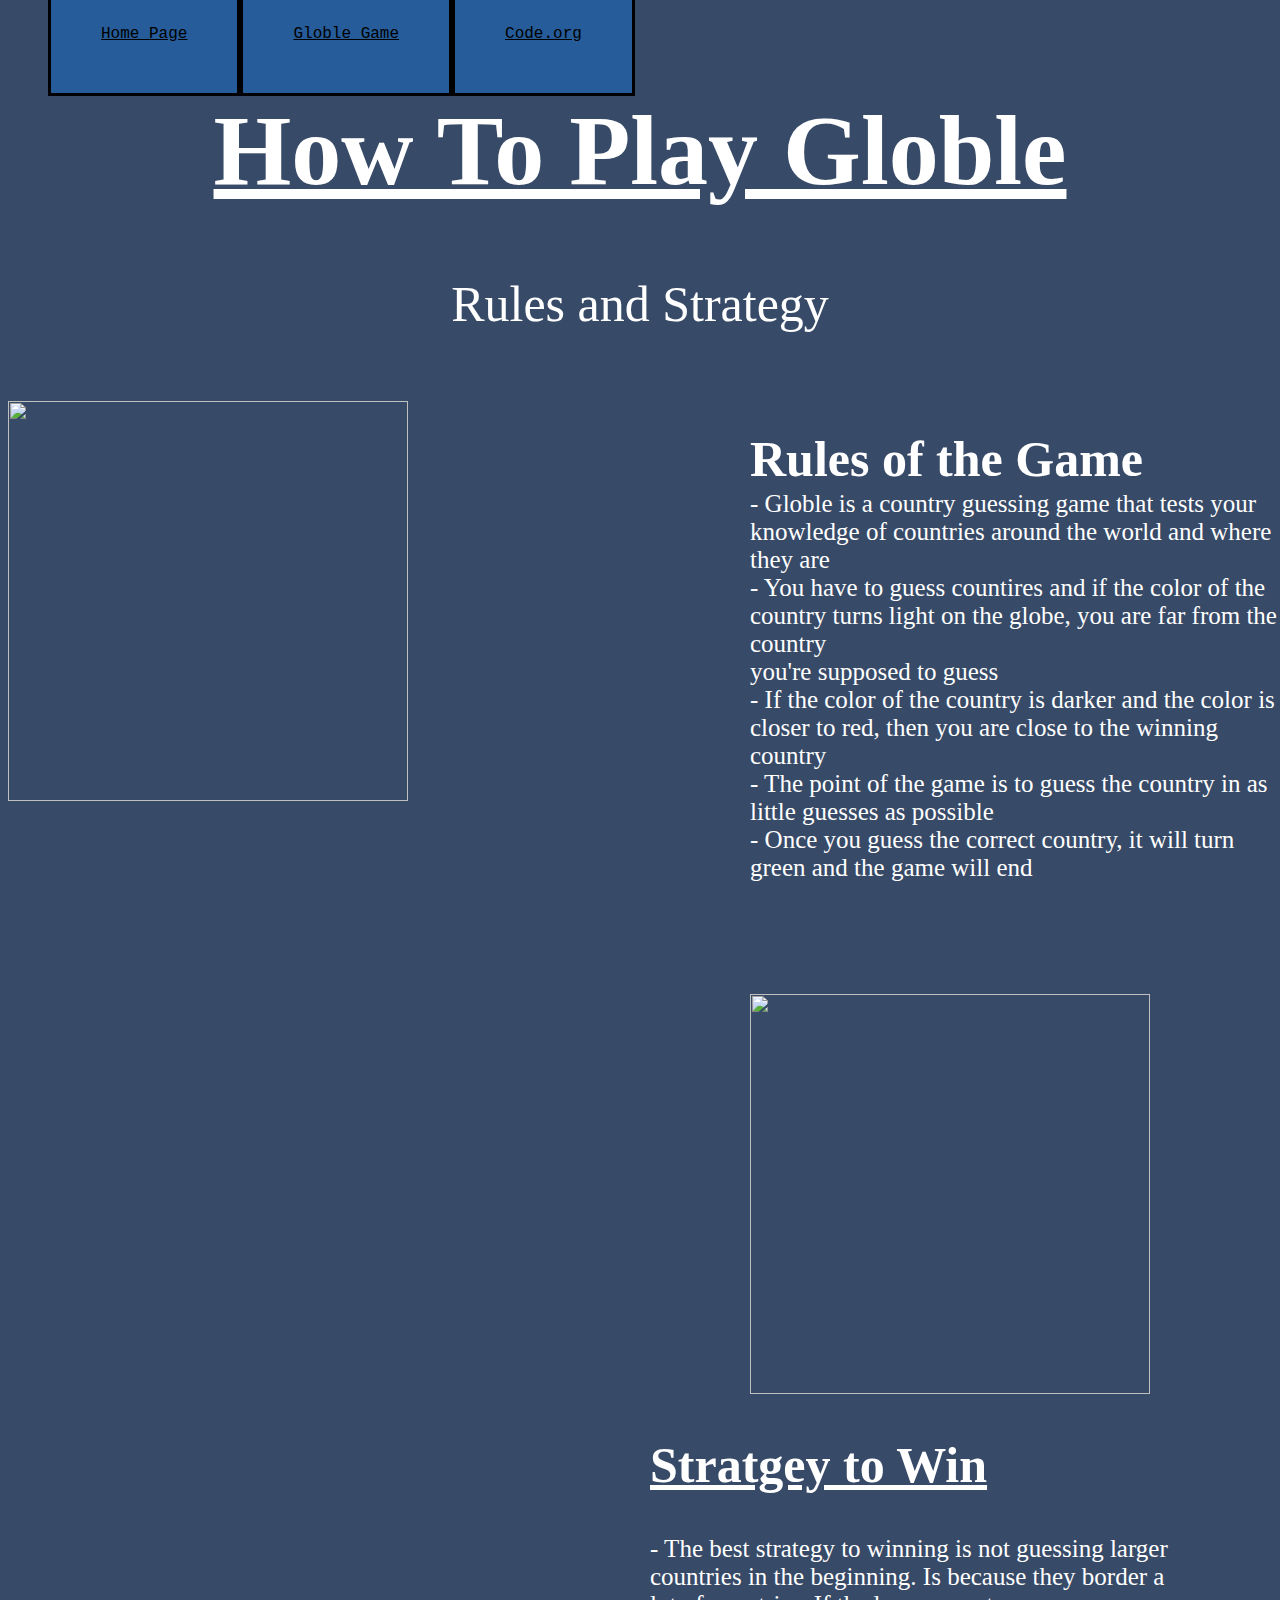
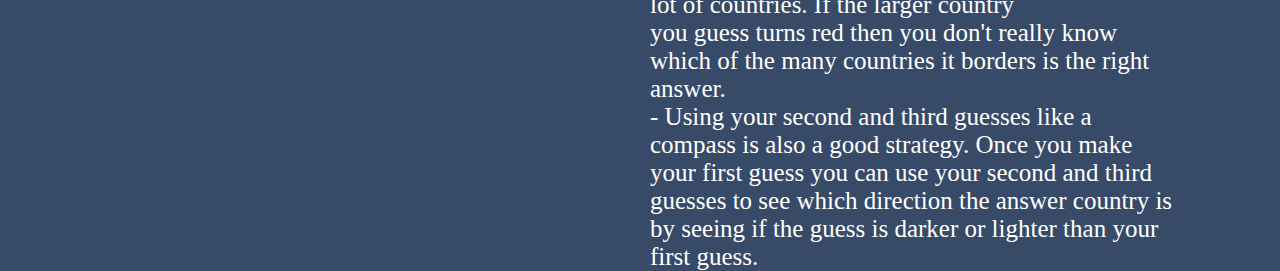
==== index2.html @ dc3c896a "Update index2.html" ====
<link rel="stylesheet" href="style.css">
<html>
  <head>
    <link rel ="icon" href= "[data-uri]">
    <title> Cole Puttroff's Website </title>
  </head>
   <ul>
      <li><a href = "index.html"> Home Page </a></li>
      <li><a href = "index2.html"> Globle Game</a></li>
      <li><a href = "index3.html"> Code.org</a></li>
    </ul>
  <br> 
  <center>
    <h1> How To Play Globle 
    </h1>
    <p> Rules and Strategy 
    </p>
  </center>
    <br>
    <img src= "https://i.kinja-img.com/gawker-media/image/upload/c_fill,f_auto,fl_progressive,g_center,h_675,pg_1,q_80,w_1200/e3dc6351ccdfb2d61c3d2b8dd175512e.png">
    </img>
<h2> 
  <div style = "position:absolute; left: 750px; top: 430px;">
  Rules of the Game </h2>
  <p1>
    <div style = "position:absolute; left:750px; top: 490px;">
    - Globle is a country guessing game that tests your knowledge of countries around the world and where they are<br> - You have to guess countires and if the color of the country turns light on the globe, you are far from the country <br> you're supposed to guess<br> - If the color of the country is darker and the color is closer to red, then you are close to the winning country<br>- The point of the game is to guess the country in as little guesses as possible <br> - Once you guess the correct country, it will turn green and the game will end
</p1>
<br>
<br>
<br>
<br>
<br>
<img src = "https://globle.org/assets/img/globle-how-to-3.png">
  </img>
<h2>
  <div style = "position:relative; right: 100px;">
  Stratgey to Win </h2>
<p1>
  <div style = "position:relative; right: 100px;">
  - The best strategy to winning is not guessing larger countries in the beginning. Is because they border a lot of countries. If the larger country <br> you guess turns red then you don't really know which of the many countries it borders is the right answer. <br> - Using your second and third guesses like a compass is also a good strategy. Once you make your first guess you can use your second and third guesses to see which direction the answer country is by seeing if the guess is darker or lighter than your first guess.
</p1>
  </body>
  </html>
---- style.css ----
ul{
  text-align: center;
  list-style-type: none;
  position: fixed;
}
li{
  float: left;
}
li a{
  padding: 50px;
  color: black;
  font-family: "Monaco" , Monospace;
  border: solid;
  border-color: black;
  background-color: #255C99;
}
li a:hover {
  background-color: white;
}
body{
  background-color: #374A67;
}
h1{
  color: white;
  font-size: 100px;
  text-decoration-line: underline;
}
h2{
  color: white;
  font-size: 50px;
  text-decoration-line: underline;
}
img{
  height:400px;
}
p{
  font-size:50px;
  color: white;
}
p1{
  font-size: 25px;
  color: white;
}
iframe{
  float: left
}
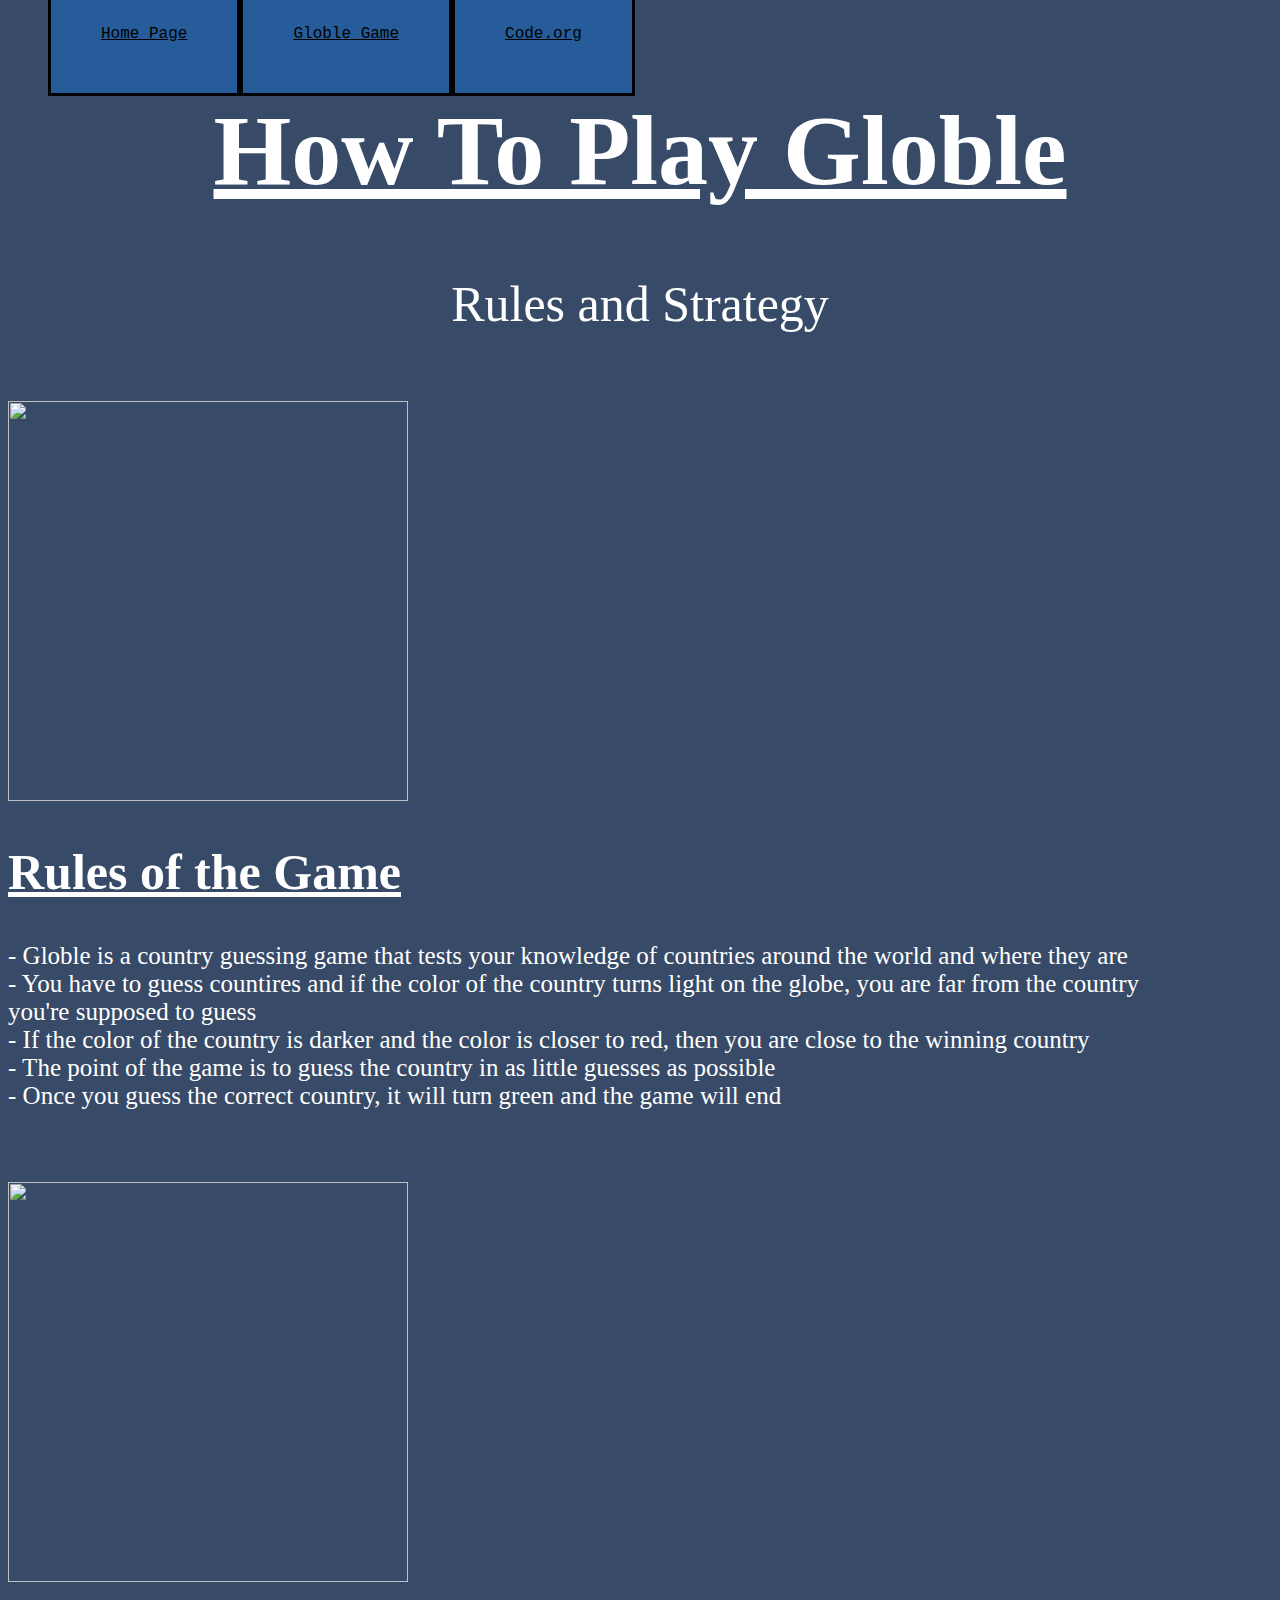
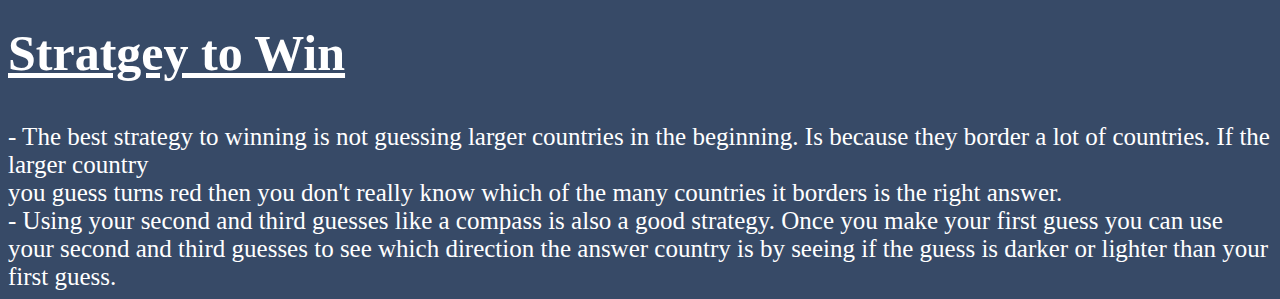
==== commit 9d8a5422: "Update index2.html" ====
--- a/index2.html
+++ b/index2.html
@@ -20,10 +20,8 @@
     <img src= "https://i.kinja-img.com/gawker-media/image/upload/c_fill,f_auto,fl_progressive,g_center,h_675,pg_1,q_80,w_1200/e3dc6351ccdfb2d61c3d2b8dd175512e.png">
     </img>
 <h2> 
-  <div style = "position:absolute; left: 750px; top: 430px;">
   Rules of the Game </h2>
   <p1>
-    <div style = "position:absolute; left:750px; top: 490px;">
     - Globle is a country guessing game that tests your knowledge of countries around the world and where they are<br> - You have to guess countires and if the color of the country turns light on the globe, you are far from the country <br> you're supposed to guess<br> - If the color of the country is darker and the color is closer to red, then you are close to the winning country<br>- The point of the game is to guess the country in as little guesses as possible <br> - Once you guess the correct country, it will turn green and the game will end
 </p1>
 <br>
@@ -31,13 +29,11 @@
 <br>
 <br>
 <br>
-<img src = "https://globle.org/assets/img/globle-how-to-3.png">
+  <img src= "https://globle.org/assets/img/globle-how-to-3.png">
   </img>
 <h2>
-  <div style = "position:relative; right: 100px;">
   Stratgey to Win </h2>
 <p1>
-  <div style = "position:relative; right: 100px;">
   - The best strategy to winning is not guessing larger countries in the beginning. Is because they border a lot of countries. If the larger country <br> you guess turns red then you don't really know which of the many countries it borders is the right answer. <br> - Using your second and third guesses like a compass is also a good strategy. Once you make your first guess you can use your second and third guesses to see which direction the answer country is by seeing if the guess is darker or lighter than your first guess.
 </p1>
   </body>
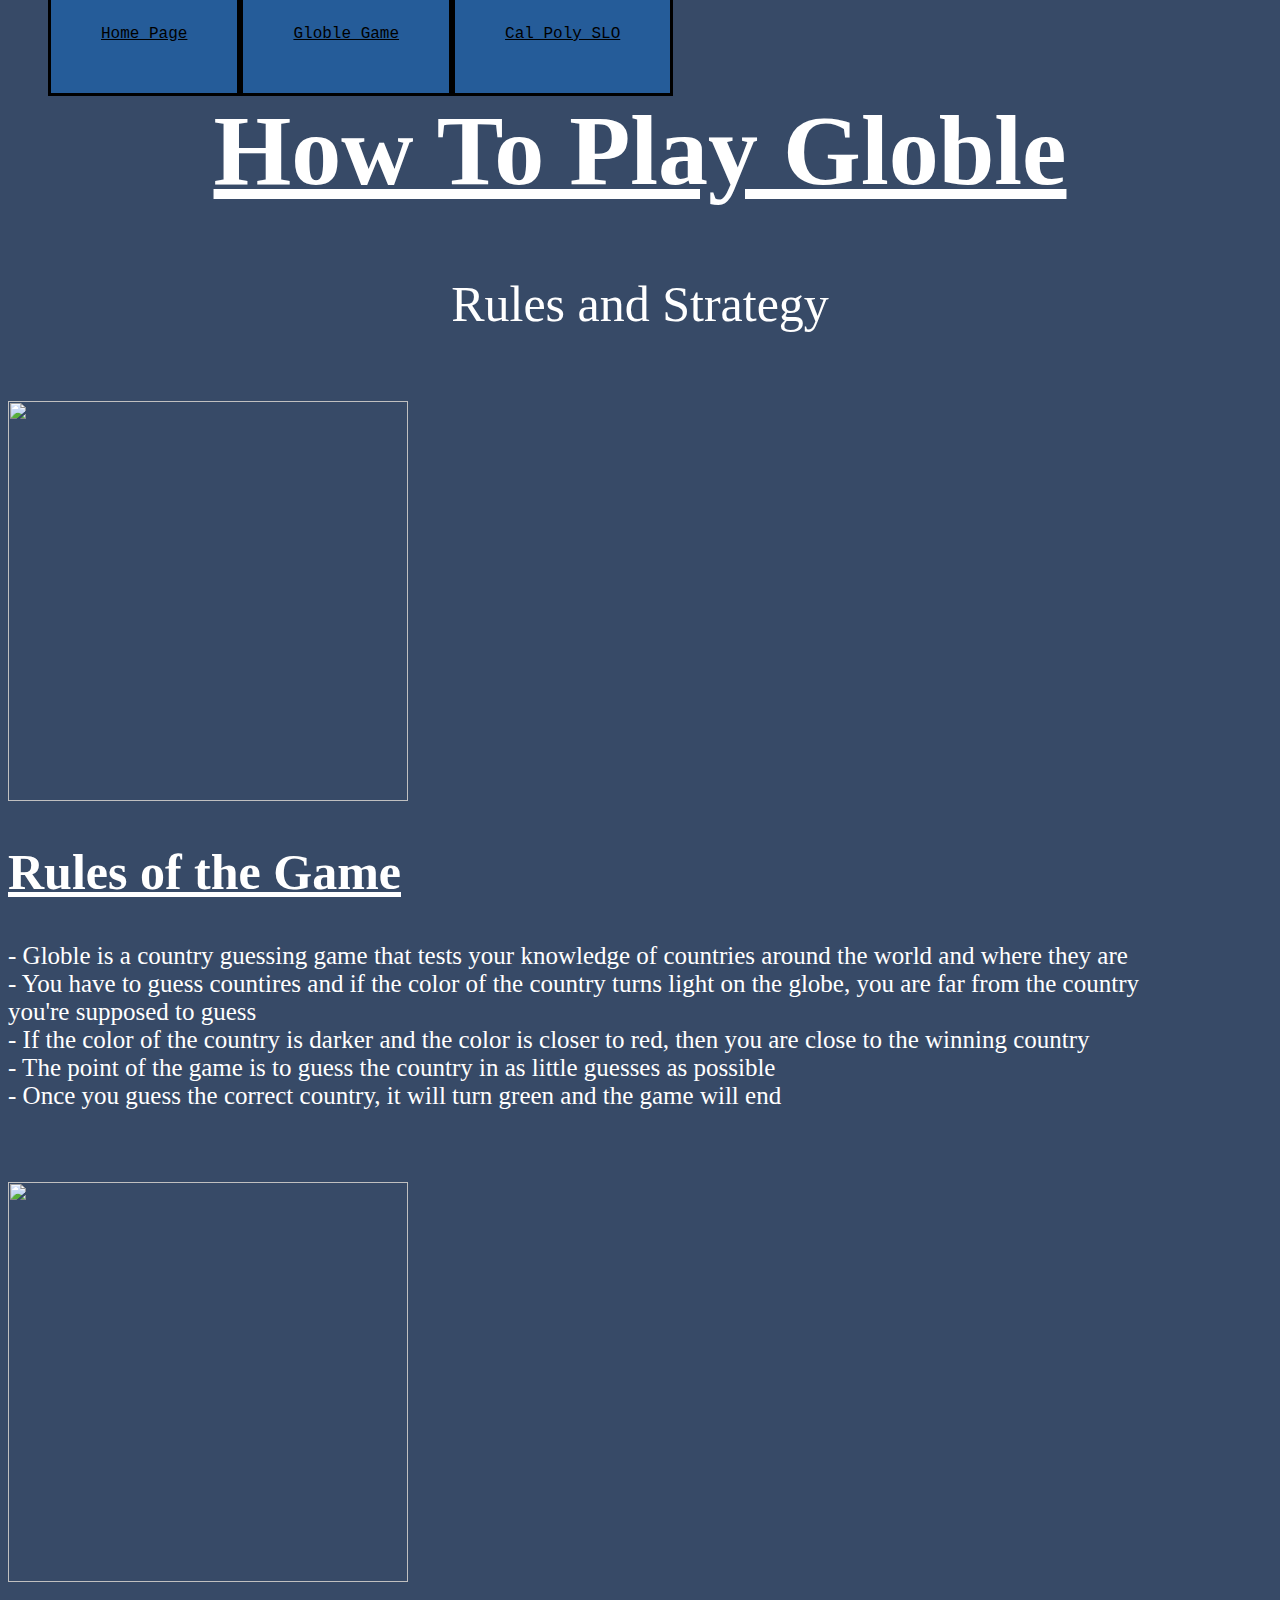
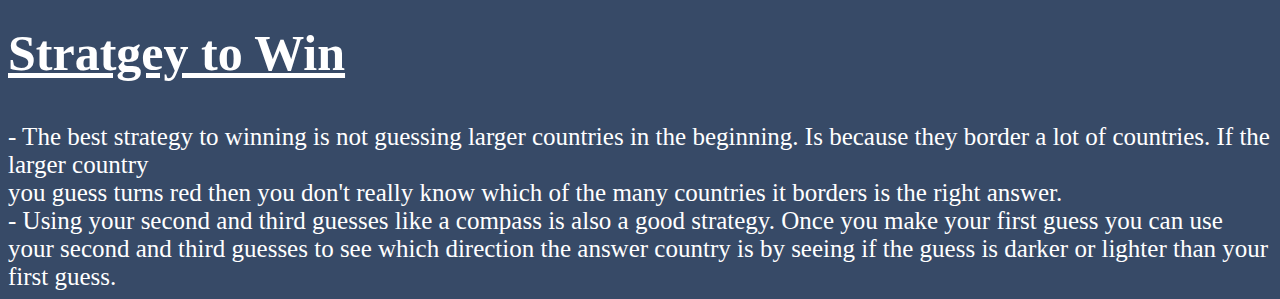
==== commit 88e629cd: "adding page 3 button" ====
--- a/index2.html
+++ b/index2.html
@@ -7,7 +7,7 @@
    <ul>
       <li><a href = "index.html"> Home Page </a></li>
       <li><a href = "index2.html"> Globle Game</a></li>
-      <li><a href = "index3.html"> Code.org</a></li>
+      <li><a href = "index3.html"> Cal Poly SLO</a></li>
     </ul>
   <br> 
   <center>
--- a/style.css
+++ b/style.css
@@ -33,6 +33,10 @@
 img{
   height:400px;
 }
+img1{
+  height: 400px;
+  float: left;
+}
 p{
   font-size:50px;
   color: white;
@@ -42,5 +46,5 @@
   color: white;
 }
 iframe{
-  float: left
+  float: left;
 }
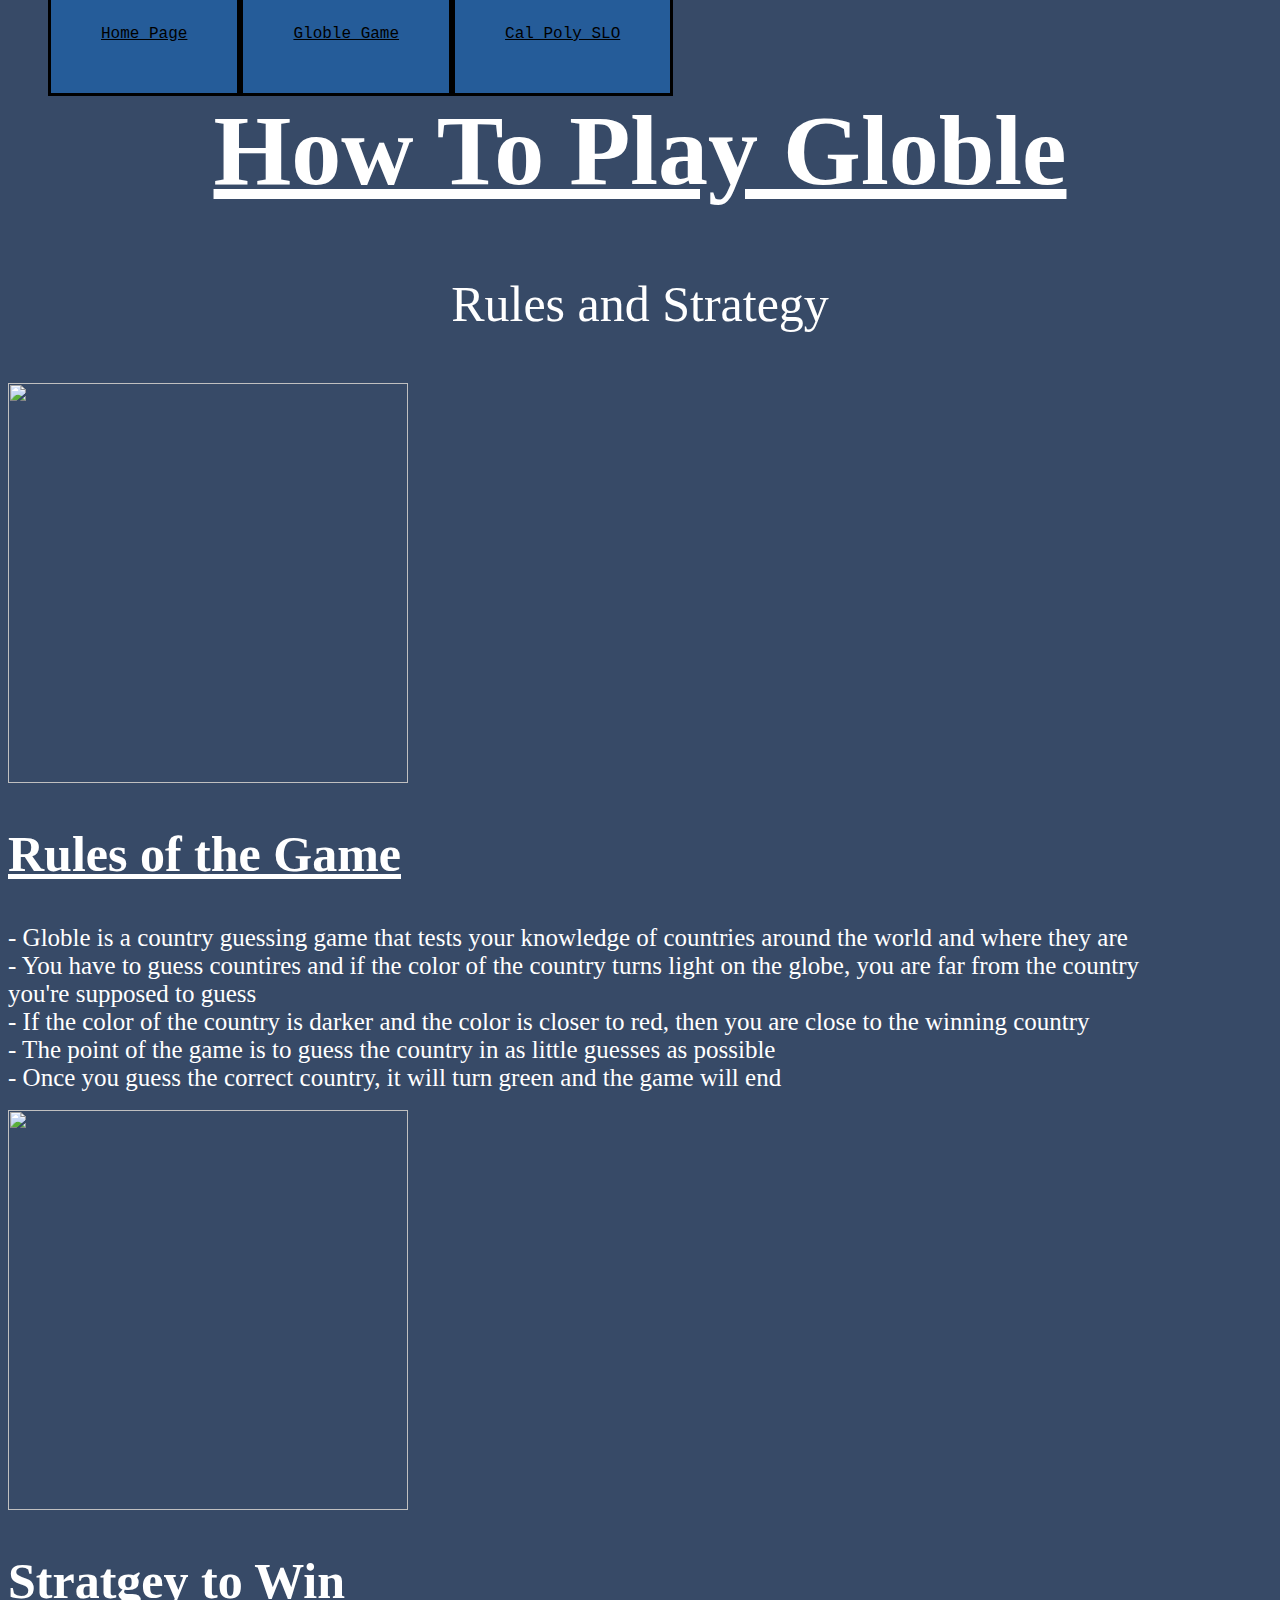
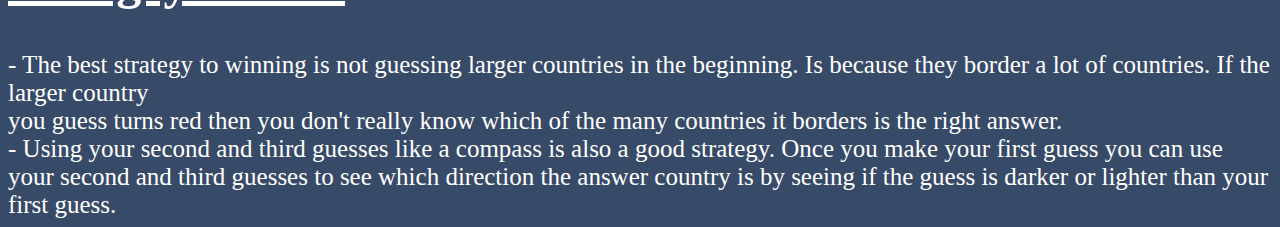
==== commit 3ece5bcb: "Update index2.html" ====
--- a/index2.html
+++ b/index2.html
@@ -6,8 +6,8 @@
   </head>
    <ul>
       <li><a href = "index.html"> Home Page </a></li>
-      <li><a href = "index2.html"> Globle Game</a></li>
-      <li><a href = "index3.html"> Cal Poly SLO</a></li>
+      <li><a href = "index2.html"> Globle Game </a></li>
+      <li><a href = "index3.html"> Cal Poly SLO </a></li>
     </ul>
   <br> 
   <center>
@@ -16,7 +16,6 @@
     <p> Rules and Strategy 
     </p>
   </center>
-    <br>
     <img src= "https://i.kinja-img.com/gawker-media/image/upload/c_fill,f_auto,fl_progressive,g_center,h_675,pg_1,q_80,w_1200/e3dc6351ccdfb2d61c3d2b8dd175512e.png">
     </img>
 <h2> 
@@ -24,9 +23,6 @@
   <p1>
     - Globle is a country guessing game that tests your knowledge of countries around the world and where they are<br> - You have to guess countires and if the color of the country turns light on the globe, you are far from the country <br> you're supposed to guess<br> - If the color of the country is darker and the color is closer to red, then you are close to the winning country<br>- The point of the game is to guess the country in as little guesses as possible <br> - Once you guess the correct country, it will turn green and the game will end
 </p1>
-<br>
-<br>
-<br>
 <br>
 <br>
   <img src= "https://globle.org/assets/img/globle-how-to-3.png">
